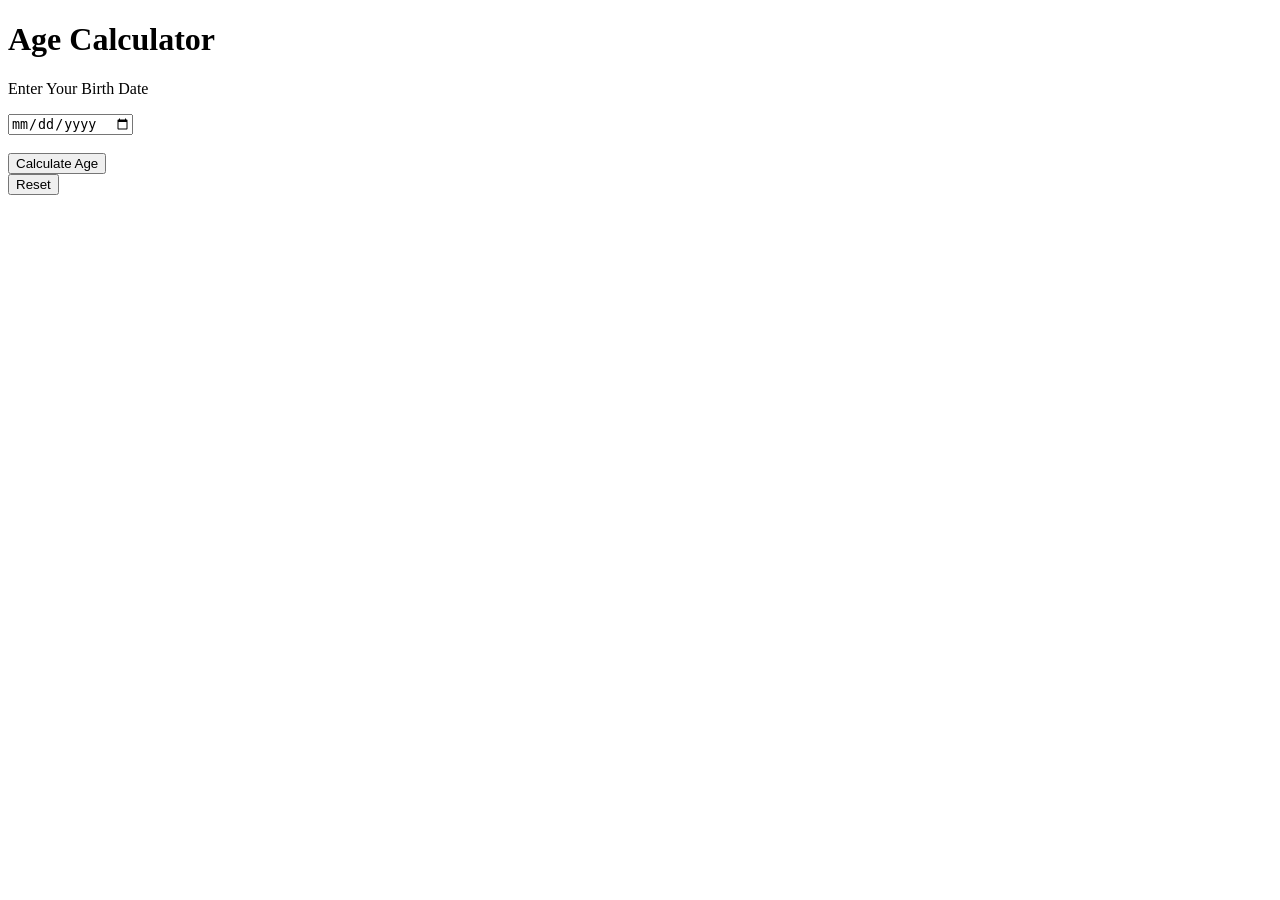
==== age.html @ b796610e "Add files via upload" ====
<!DOCTYPE html>
<html lang="en">
<head>
    <meta charset="UTF-8">
    <meta name="viewport" content="width=device-width, initial-scale=1.0">
    <title>Age Calculator</title>

    <link rel="stylesheet" href="css/all.min.css" />
    <link rel="stylesheet" href="css/bootstrap-icons.min.css" />
    <link rel="stylesheet" href="css/bootstrap.min.css" />

    <link rel="stylesheet" href="css/age.css">

</head>
<body>
    
    <div class="container">
        <div class="box">
            <h1>Age Calculator</h1>
            <p>Enter Your Birth Date</p>
            <div class="input-group mb-3">
                <input type="date" class="form-control" id="date" placeholder="Date" aria-label="Date" aria-describedby="button-addon2">
                <br><br>
                <button onclick="age()">Calculate Age</button>

               </div>

            <div class="result">
                <div class="input-result hide"></div>
                <button onclick="resetAge()" class="reset-btn hide">Reset</button>
            </div>
            
    </div>
    </div>

    <script>

            age = () =>{
            let birthDate = new Date(document.getElementById("date").value);
            let currentDate = new Date();
            let age = currentDate.getFullYear() - birthDate.getFullYear();
        
            const resultdiv = document.querySelector(".input-result");
            const resetdiv = document.querySelector(".reset-btn");

            resultdiv.classList.remove("hide");
            document.querySelector(".input-result").innerHTML = `Your age is ${age} years`;

            resetdiv.classList.remove("hide");
        }

        
        
        resetAge = () =>{
            document.getElementById("date").value = "";
            document.querySelector(".input-result").classList.add("hide");
            document.querySelector(".reset-btn").classList.add("hide");
        }

    </script>
</body>
</html>
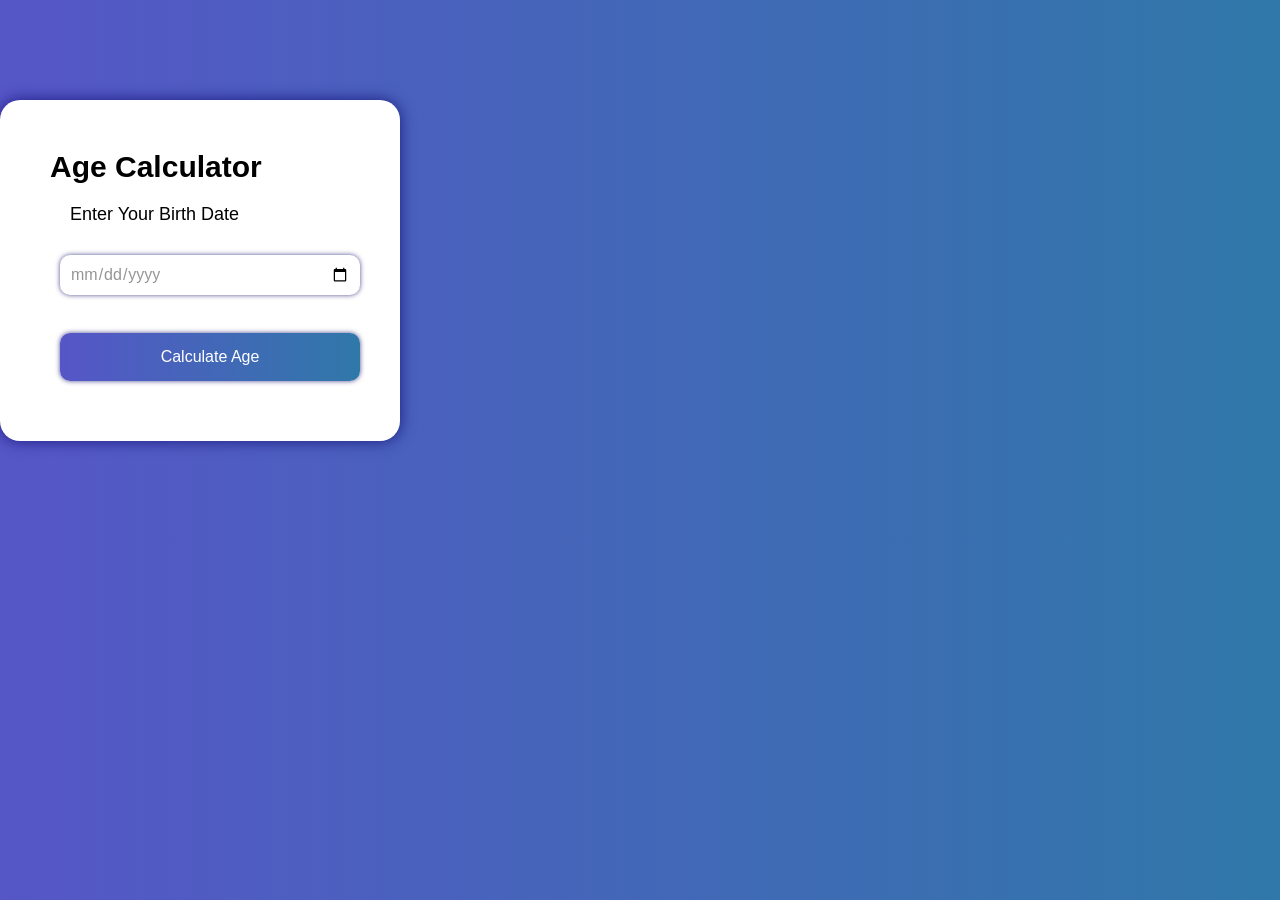
==== commit 5f4a8efe: "Update age.html" ====
--- a/age.html
+++ b/age.html
@@ -9,7 +9,7 @@
     <link rel="stylesheet" href="css/bootstrap-icons.min.css" />
     <link rel="stylesheet" href="css/bootstrap.min.css" />
 
-    <link rel="stylesheet" href="css/age.css">
+    <link rel="stylesheet" href="age.css">
 
 </head>
 <body>
@@ -59,4 +59,4 @@
 
     </script>
 </body>
-</html>+</html>
--- a/age.css
+++ b/age.css
@@ -0,0 +1,114 @@
+*{
+    margin: 0%;
+    padding: 0%;
+    box-sizing: border-box;
+    list-style: none;
+    text-decoration: none;
+    font-family: 'Poppins', sans-serif;
+}
+
+body{
+    background: linear-gradient(
+        to right,rgb(86, 86, 199),rgb(48, 120, 169)
+    );
+
+}
+button:hover {
+            transform: translateY(-2px);
+            box-shadow: 0 8px 20px rgba(102, 126, 234, 0.3);
+}
+button:active {
+            transform: translateY(0);
+}
+
+.box{
+    width: 400px;
+    height: auto;
+    background-color: #fff;
+    border: 0px solid;
+    border-radius: 20px;
+    justify-self: center;
+    margin-top: 100px;
+    padding: 50px;
+    box-shadow: 0px 0px 15px rgba(6, 1, 102, 0.708);
+    margin-bottom: 100px;
+}
+
+.box h1{
+    font-size: 30px;
+    justify-self: center;
+    font-weight: 600;
+}
+
+.box p{
+    font-size: 18px;
+    justify-self: center;
+    font-weight: 500;
+    color: rgb(0, 0, 0);
+    margin: 20px;
+} 
+input{
+    width: 100%;
+    padding: 10px;
+    border-radius:10px;
+    border: 0px solid;
+    box-shadow: 0px 0px 5px rgba(6, 1, 102, 0.708);
+    margin: 10px;
+    justify-self: center;
+    font-size: 16px;
+    font-weight: 500;
+    color: rgb(149, 149, 149)
+}
+button{
+    width: 100%;
+    padding: 15px;
+    border-radius:10px;
+    border: 0px solid;
+    box-shadow: 0px 0px 5px rgba(6, 1, 102, 0.708);
+    margin: 10px;
+    justify-self: center;
+    font-size: 16px;
+    font-weight: 500;
+    color: rgb(255, 255, 255);
+    background:linear-gradient(
+        to right,rgb(86, 86, 199),rgb(48, 120, 169)
+    );
+    cursor: pointer;
+    transition: transform 0.2s ease,
+                box-shadow 0.2s ease;
+            
+}
+
+.input-result{
+    width: 100%;
+    padding: 20px;
+    border-radius:10px;
+    border: 0px solid;
+    margin: 10px;
+    justify-self: center;
+    font-size: 20px;
+    font-weight: 500;
+    color: rgb(16, 52, 162);
+    border-left: 5px solid rgb(86, 86, 199);
+    background-color: whitesmoke;
+    text-align: center;
+    margin-top: 30px;
+}
+.result{
+    justify-self: center;
+}
+
+.hide{
+    display: none;
+}
+.show{
+    display: block;
+}
+
+.reset-btn{
+    background: linear-gradient(
+        to right,rgb(167, 51, 51),rgb(123, 16, 2)
+    );
+    width: 100%;
+    margin-top: 20px;
+}
